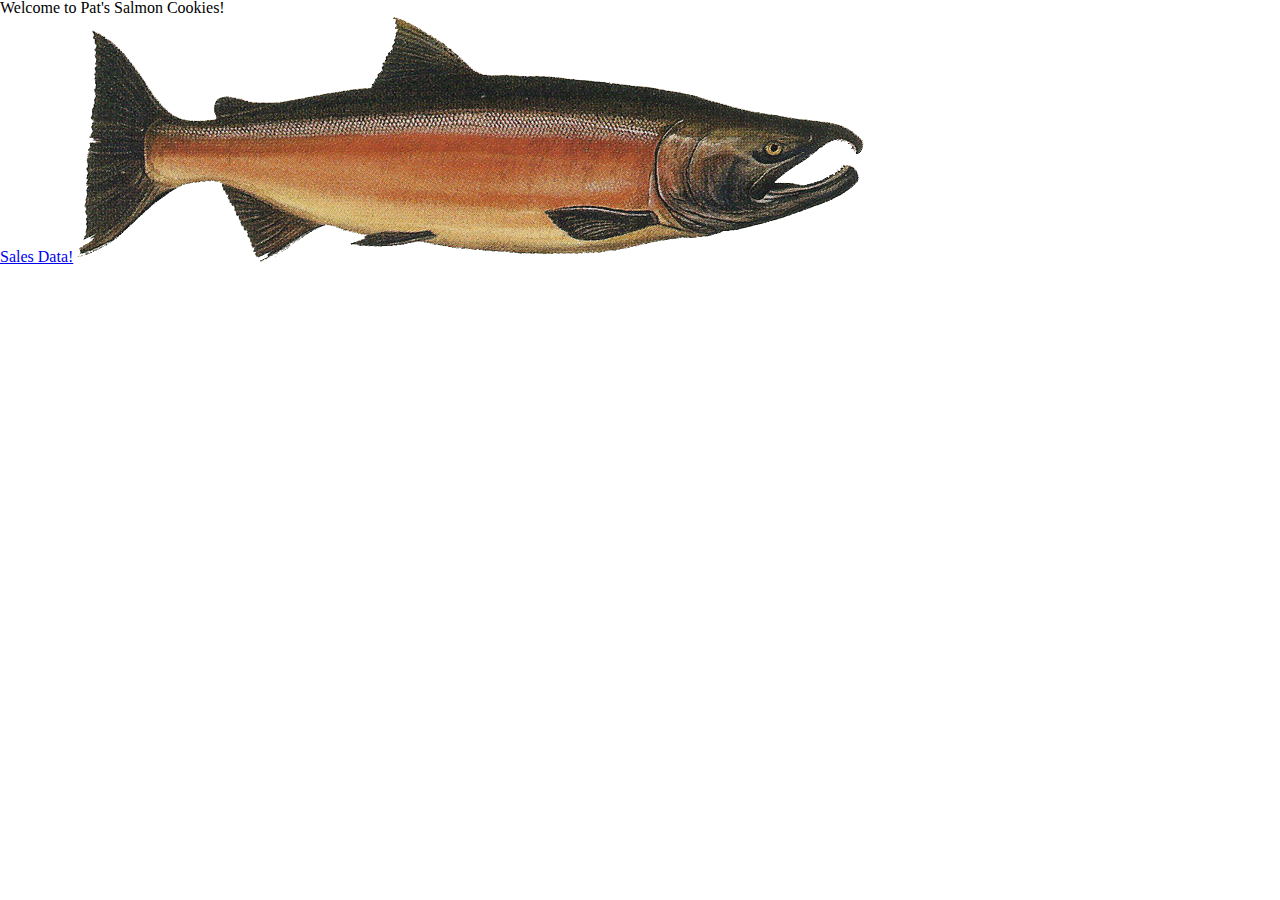
==== index.html @ b549ad0d "yeup" ====
<DOCTYPE html>
    <html>
     <head>
       <meta charset="utf-8">
       <title>Pat's Salmon Cookies</title>
       <link rel="stylesheet" href="/Styles/style.css">
       <link rel="stylesheet" href="/Styles/sales.css">
       <link rel="stylesheet" href="/Styles/reset.css">
       <link href="https://fonts.googleapis.com/css?family=Righteous" rel="stylesheet">
     </head>

     <body>
       <h1>Welcome to Pat's Salmon Cookies!</h1>
       <a href="/sales.html">Sales Data!</a>
       <img src="/Img/salmon.png">
     </body>
    </html>
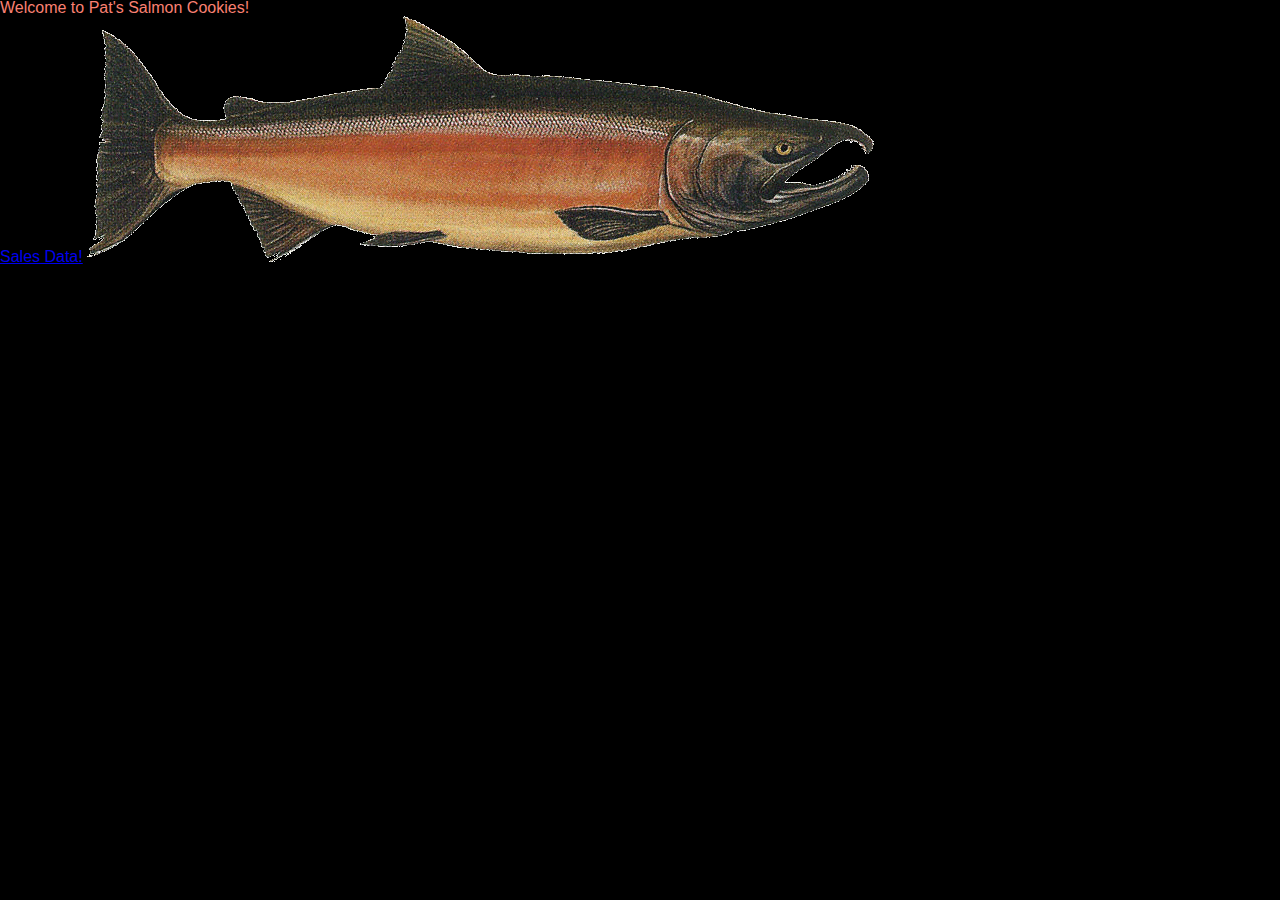
==== commit c78b5b92: "umm a lot" ====
--- a/index.html
+++ b/index.html
@@ -3,7 +3,7 @@
      <head>
        <meta charset="utf-8">
        <title>Pat's Salmon Cookies</title>
-       <link rel="stylesheet" href="/Styles/style.css">
+       <link rel="stylesheet" href="/Styles/styles.css">
        <link rel="stylesheet" href="/Styles/sales.css">
        <link rel="stylesheet" href="/Styles/reset.css">
        <link href="https://fonts.googleapis.com/css?family=Righteous" rel="stylesheet">
--- a/Styles/styles.css
+++ b/Styles/styles.css
@@ -0,0 +1,176 @@
+* {
+    font-family: 'Helvetica', sans-serif;
+    /*outline: 1px dotted green;*/
+   }
+   body {
+      background-color: black;
+   }
+   h1, h2 {
+    font-family: 'Righteous', cursive;
+    color: salmon;
+   }
+   td {
+    background-color: salmon;   
+    padding: 5px;
+    border-radius: 8px;
+    border: 1px solid black;
+    font-size: .8em;
+   }
+   th {
+       background-color: gray;
+       color: white;
+    padding: 2px;
+    border-radius: 8px;
+    font-size: .8em;
+   }
+   #thefish {
+    z-index: 3;
+    margin-top: 10%;
+    margin-left: 0%;
+    height: 50px;
+    position:absolute;
+    -webkit-animation-name:             movefish;
+    -webkit-animation-duration:         21s;
+    -webkit-animation-iteration-count:  infinite;
+    -webkit-transition-timing-function: ease-in-out;
+   }
+   #thefish2 {
+    z-index: 3;
+    margin-top:5%;
+    margin-left: 10%;
+    height: 40px;
+    position:absolute;
+    -webkit-animation-name:             movefish;
+    -webkit-animation-duration:         17s;
+    -webkit-animation-iteration-count:  infinite;
+    -webkit-transition-timing-function: ease-in-out;
+   }
+   #thefish3 {
+    z-index: 3;
+    margin-top: 15%;
+    margin-left: 5%;
+    height: 60px;
+    position:absolute;
+    -webkit-animation-name:             movefish3;
+    -webkit-animation-duration:         37s;
+    -webkit-animation-iteration-count:  infinite;
+    -webkit-transition-timing-function: ease-in-out;
+   }
+   body{
+    height:500px;
+    margin:0;
+   }
+   .carouselImg {
+    margin: auto;
+    max-width: 40%;
+    max-height: 400px;
+   }
+   ul ul li {
+    color: salmon;
+   }
+   #carousel {
+    height: 400px;
+   }
+   /*https://codepen.io/loktar00/pen/kfrKC*/
+   #ocean{
+    position:absolute;
+    width:100%;
+    min-height:90%;
+    background-image: -webkit-gradient(
+    linear,
+    left bottom,
+    left top,
+    color-stop(0, rgb(0,50,150)),
+    color-stop(0.50, rgb(0,150,255))
+    );
+    z-index: 0;
+   }
+   .wave{
+    background:#a8e3ff;
+    display:inline-block;
+    z-index: 1;
+    height:20%;
+    width:10px;
+    position:absolute;
+    -webkit-animation-name:             dostuff;
+    -webkit-animation-duration:         11s;
+    -webkit-animation-iteration-count:  infinite;
+    -webkit-transition-timing-function: ease-in-out;
+   }
+   @-webkit-keyframes dostuff{
+    0%{
+      height:10%;
+    }
+    50%{
+      height:20%;
+    }
+    100%{
+      height:10%;
+    }
+   }
+   @-webkit-keyframes movefish{
+    0%{
+      left:10%;
+      top: 85px;
+    }
+    20%{
+      left:30%;
+      top: 200px;
+    }
+    40%{
+      left:50%;
+      top: 85px;
+    }
+    70%{
+      left:70%;
+      top: 200px;
+    }
+    100%{
+      left:10%;
+      top: 85px;
+    }
+   }
+   @-webkit-keyframes movefish2{
+    0%{
+      left:75%;
+      top: 100px;
+    }
+    20%{
+      left:55%;
+      top: 0px;
+    }
+    50%{
+      left:15%;
+      top: 100px;
+    }
+    70%{
+      left:30%;
+      top: 0px;
+    }
+    100%{
+      left:75%;
+      top: 100px;
+    }
+   }
+   @-webkit-keyframes movefish3{
+    0%{
+      left:25%;
+      top: 100px;
+    }
+    20%{
+      left:45%;
+      top: 0px;
+    }
+    50%{
+      left:85%;
+      top: 100px;
+    }
+    70%{
+      left:40%;
+      top: 0px;
+    }
+    100%{
+      left:25%;
+      top: 100px;
+    }
+   }   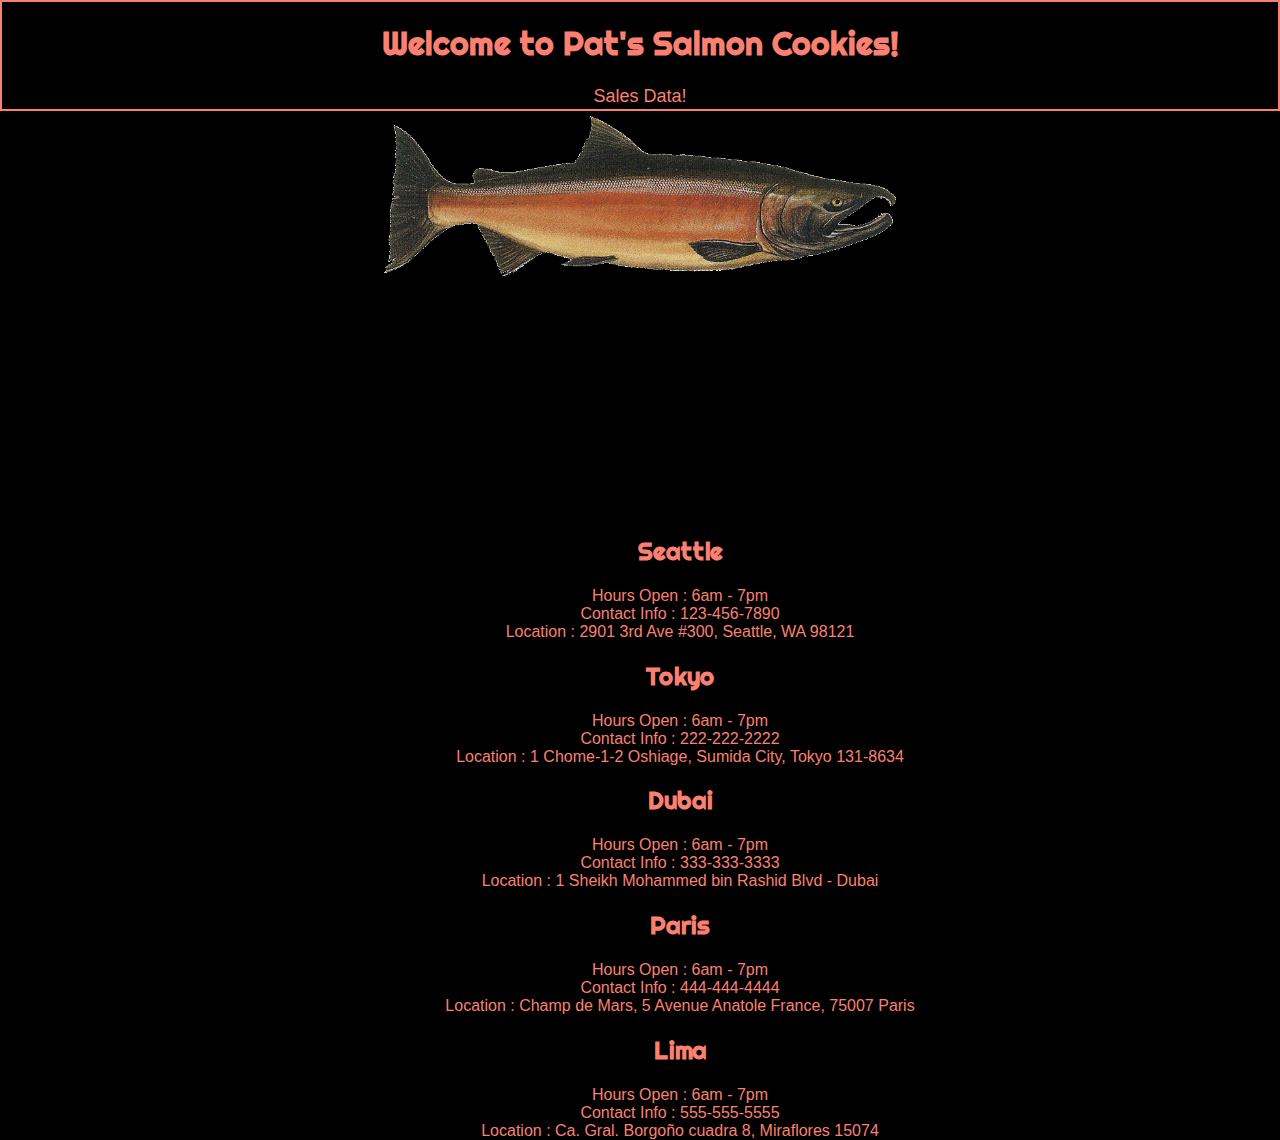
==== commit e7717919: "yup" ====
--- a/index.html
+++ b/index.html
@@ -1,19 +1,185 @@
-<DOCTYPE html>
-    <html>
-     <head>
-       <meta charset="utf-8">
-       <title>Pat's Salmon Cookies</title>
-       <link rel="stylesheet" href="/Styles/styles.css">
-       <link rel="stylesheet" href="/Styles/sales.css">
-       <link rel="stylesheet" href="/Styles/reset.css">
-       <link href="https://fonts.googleapis.com/css?family=Righteous" rel="stylesheet">
-     </head>
+<!DOCTYPE html>
 
-     <body>
-       <h1>Welcome to Pat's Salmon Cookies!</h1>
-       <a href="/sales.html">Sales Data!</a>
-       <img src="/Img/salmon.png">
-     </body>
-    </html>
-    
-    +
+
+
+<html>
+
+
+ <head>
+
+
+   <meta charset="utf-8">
+
+
+   <title>Pat's Salmon Cookies</title>
+
+
+   <link rel="stylesheet" href="Styles/styles.css">
+
+
+   <link href="https://fonts.googleapis.com/css?family=Righteous" rel="stylesheet">
+
+
+ </head>
+
+
+ <body>
+
+  <header>
+   <h1>Welcome to Pat's Salmon Cookies!</h1>
+
+
+   <a href="sales.html">Sales Data!</a>
+  </header>
+
+
+
+
+
+
+   <section id="carousel">
+
+
+     <img class="carouselImg" id="salmonImg" src="Img/salmon.png" alt="salmon cookie">
+
+
+     <img class="carouselImg" src="Img/chinook.jpg" alt="chinook">
+
+
+     <img class="carouselImg" src="Img/cutter.jpeg" alt="Salmon Cookie Cutter">
+
+
+     <img class="carouselImg" src="Img/family.jpg" alt="Family enjoying cookies">
+
+
+     <img class="carouselImg" src="Img/fish.jpg" alt="Examples of fish">
+
+
+     <img class="carouselImg" src="Img/frosted-cookie.jpg" alt="Frosted salmon cookies">
+
+
+     <img class="carouselImg" src="Img/shirt.jpg" alt="Salmon shirt ">
+
+
+   </section>
+
+
+  
+
+
+   <ul>
+
+
+
+
+
+
+
+     <ul>
+
+
+       <h2>Seattle</h2>
+
+
+       <li>Hours Open : 6am - 7pm</li>
+
+
+       <li>Contact Info : 123-456-7890</li>
+
+
+       <li>Location : 2901 3rd Ave #300, Seattle, WA 98121</li>
+
+
+     </ul>
+
+
+     <ul>
+
+
+       <h2>Tokyo</h2>
+
+
+       <li>Hours Open : 6am - 7pm</li>
+
+
+       <li>Contact Info : 222-222-2222</li>
+
+
+       <li>Location : 1 Chome-1-2 Oshiage, Sumida City, Tokyo 131-8634</li>
+
+
+     </ul>
+
+
+     <ul>
+
+
+       <h2>Dubai</h2>
+
+
+       <li>Hours Open : 6am - 7pm</li>
+
+
+       <li>Contact Info : 333-333-3333</li>
+
+
+       <li>Location : 1 Sheikh Mohammed bin Rashid Blvd - Dubai</li>
+
+
+     </ul>
+
+
+     <ul>
+
+
+       <h2>Paris</h2>
+
+
+       <li>Hours Open : 6am - 7pm</li>
+
+
+       <li>Contact Info : 444-444-4444</li>
+
+
+       <li>Location : Champ de Mars, 5 Avenue Anatole France, 75007 Paris</li>
+
+
+     </ul>
+
+
+     <ul>
+
+
+       <h2>Lima</h2>
+
+
+       <li>Hours Open : 6am - 7pm</li>
+
+
+       <li>Contact Info : 555-555-5555</li>
+
+
+       <li>Location : Ca. Gral. Borgoño cuadra 8, Miraflores 15074</li>
+
+
+     </ul>
+
+
+   </ul>
+
+
+
+
+
+
+
+   <script src="home.js"></script>
+
+
+ </body>
+
+
+</html>
+
+
--- a/Styles/styles.css
+++ b/Styles/styles.css
@@ -5,9 +5,26 @@
    body {
       background-color: black;
    }
+   header{
+    border: salmon 2px solid;
+    padding-bottom: 2px;
+    margin-bottom: 5px;
+   }
    h1, h2 {
     font-family: 'Righteous', cursive;
     color: salmon;
+    display: flex;
+    justify-content: center;
+   }
+   a{
+    display: flex;
+    justify-content: center;
+    font-size: large;
+    text-decoration: none;
+    color: salmon;
+   }
+   #sales-table{
+    margin: auto;
    }
    td {
     background-color: salmon;   
@@ -67,6 +84,8 @@
    }
    ul ul li {
     color: salmon;
+    text-align: center;
+    list-style: none;
    }
    #carousel {
     height: 400px;
@@ -89,11 +108,11 @@
     background:#a8e3ff;
     display:inline-block;
     z-index: 1;
-    height:20%;
-    width:10px;
+    height: 25%;
+    width: 50px;
     position:absolute;
     -webkit-animation-name:             dostuff;
-    -webkit-animation-duration:         11s;
+    -webkit-animation-duration:         5s;
     -webkit-animation-iteration-count:  infinite;
     -webkit-transition-timing-function: ease-in-out;
    }
@@ -111,24 +130,26 @@
    @-webkit-keyframes movefish{
     0%{
       left:10%;
-      top: 85px;
+      top: 95px;
     }
     20%{
       left:30%;
-      top: 200px;
+      top: 210px;
     }
     40%{
       left:50%;
-      top: 85px;
+      top: 100px;
     }
     70%{
       left:70%;
-      top: 200px;
+      top: 210px;
     }
     100%{
       left:10%;
-      top: 85px;
-    }
+      top: 95px;
+    }
+    from{ transform: rotateZ(0deg);}
+    to{ transform: rotateZ(-360deg);}
    }
    @-webkit-keyframes movefish2{
     0%{
@@ -151,6 +172,8 @@
       left:75%;
       top: 100px;
     }
+    from{ transform: rotateZ(0deg);}
+    to{ transform: rotateZ(-360deg);}
    }
    @-webkit-keyframes movefish3{
     0%{
@@ -173,4 +196,7 @@
       left:25%;
       top: 100px;
     }
-   }   +    from{ transform: rotateZ(0deg);}
+    to{ transform: rotateZ(-360deg);}
+   }   
+   